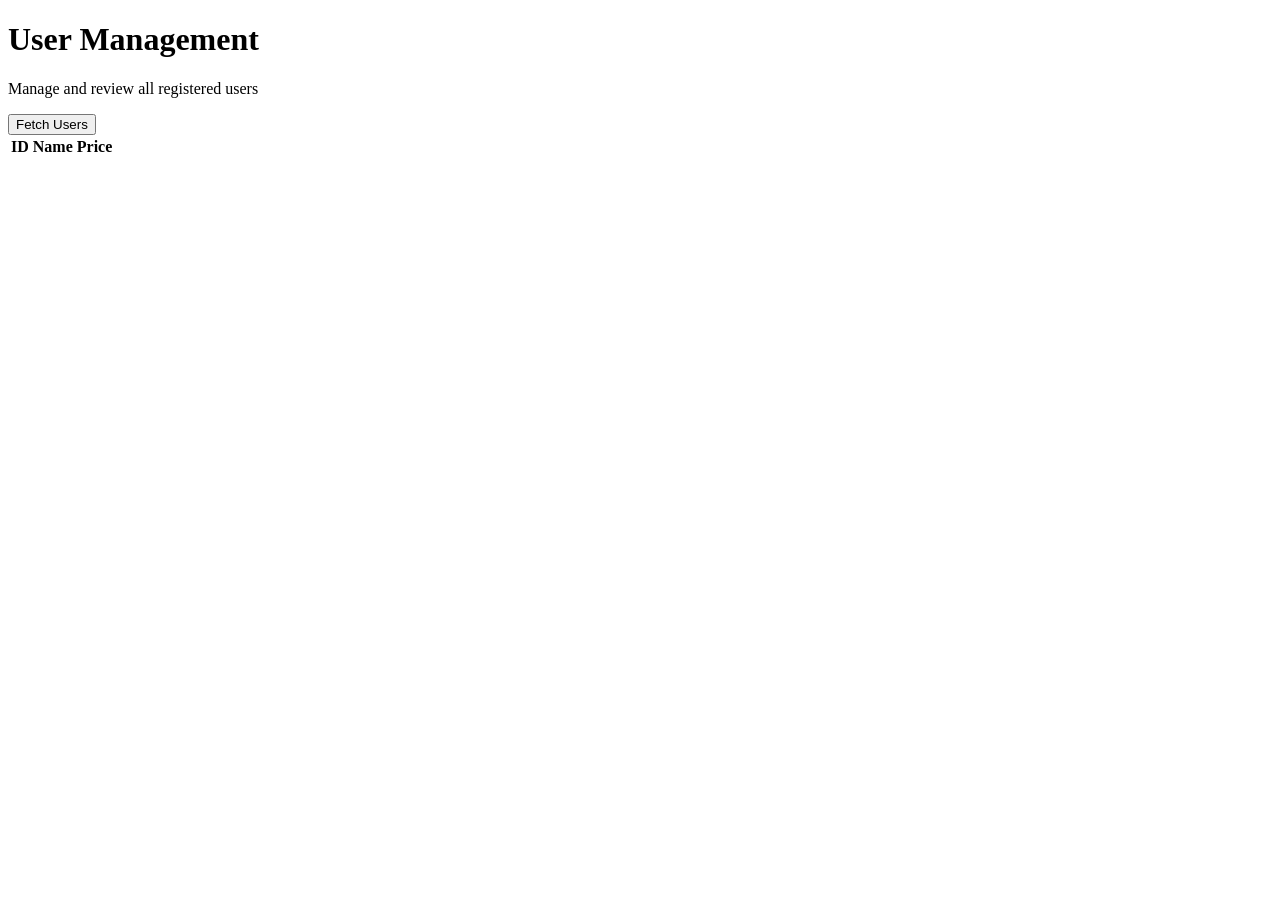
==== week5/frontend/week5.html @ 6fb070be "Add Lab 1 2 3 4 from Week07" ====
<!DOCTYPE html>
<html lang="vi">
<head>
<meta charset="UTF-8">
<meta name="viewport" content="width=device-width, initial-scale=1.0">
<title>User Management</title>
<link rel="stylesheet" href="/static/styles5.css">
</head>
<body>

<header>
  <div class="brand">

    <div class="brand-text">
      <h1>User Management</h1>
      <p>Manage and review all registered users</p>
    </div>
  </div>
  <button id="fetchBtn" class="fetch-btn">Fetch Users</button>
</header>

<main>
  <div class="table-card">
    <table id="user-table">
      <thead>
        <tr>
          <th>ID</th>
          <th>Name</th>
          <th>Price</th>
        </tr>
      </thead>
      <tbody></tbody>
    </table>
  </div>
</main>

<script src="/static/script5.js"></script>
</body>
</html>
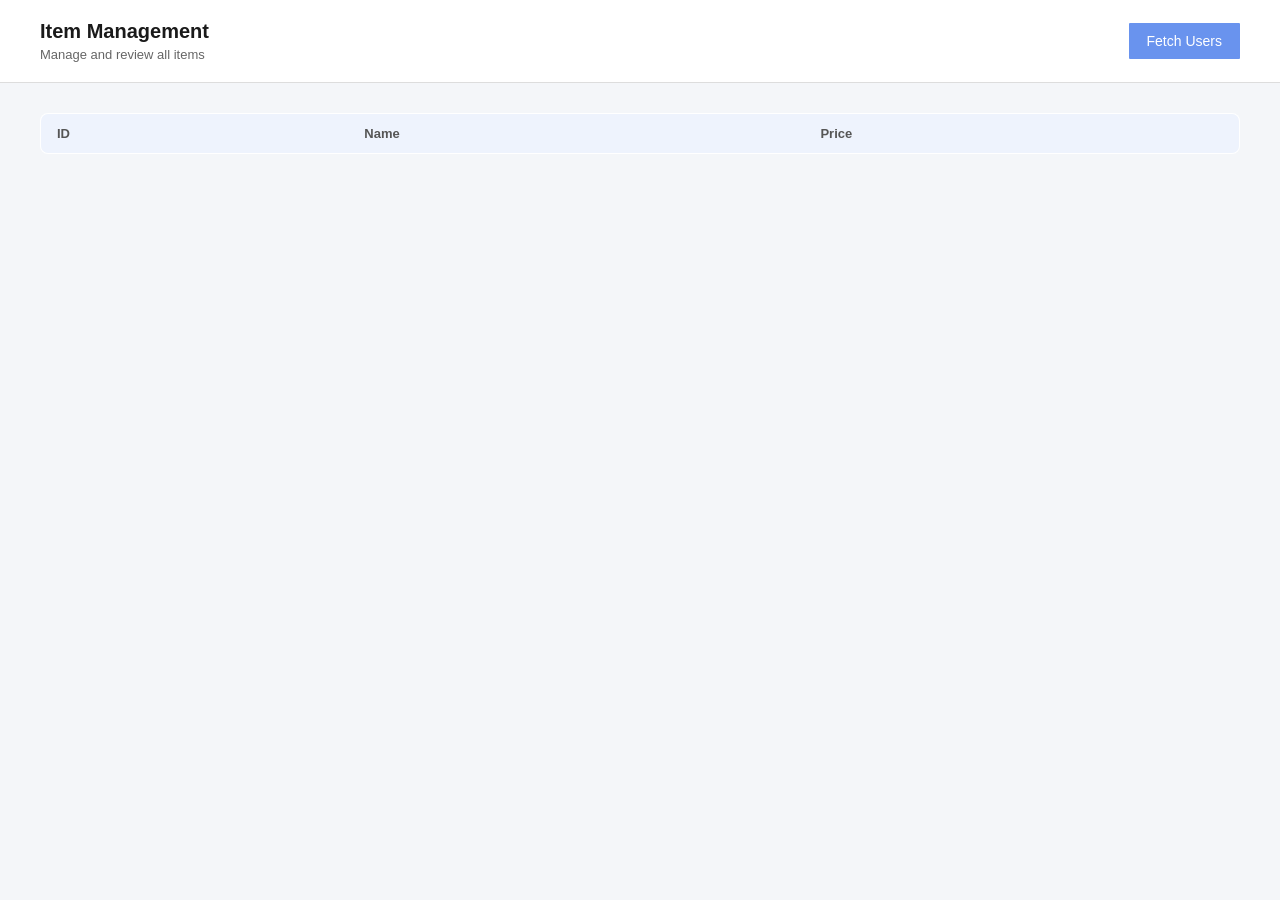
==== commit 0b27b731: "Add Lab 1 2 Week 8" ====
--- a/week5/frontend/week5.html
+++ b/week5/frontend/week5.html
@@ -3,8 +3,8 @@
 <head>
 <meta charset="UTF-8">
 <meta name="viewport" content="width=device-width, initial-scale=1.0">
-<title>User Management</title>
-<link rel="stylesheet" href="/static/styles5.css">
+<title>Item Management</title>
+<link rel="stylesheet" href="styles5.css">
 </head>
 <body>
 
@@ -12,8 +12,8 @@
   <div class="brand">
 
     <div class="brand-text">
-      <h1>User Management</h1>
-      <p>Manage and review all registered users</p>
+      <h1>Item Management</h1>
+      <p>Manage and review all items</p>
     </div>
   </div>
   <button id="fetchBtn" class="fetch-btn">Fetch Users</button>
@@ -34,6 +34,6 @@
   </div>
 </main>
 
-<script src="/static/script5.js"></script>
+<script src="script5.js"></script>
 </body>
 </html>
--- a/week5/frontend/styles5.css
+++ b/week5/frontend/styles5.css
@@ -0,0 +1,70 @@
+body {
+  font-family: "Nunito", sans-serif;
+  background-color: #f4f6f9;
+  color: #1a1a1a;
+  margin: 0;
+}
+
+header {
+  background-color: #ffffff;
+  border-bottom: 1px solid #ddd;
+  padding: 20px 40px;
+  display: flex;
+  justify-content: space-between;
+  align-items: center;
+}
+
+header h1 {
+  font-size: 20px;
+  margin: 0;
+}
+
+header p {
+  font-size: 13px;
+  color: #666;
+  margin: 4px 0 0 0;
+}
+
+.fetch-btn {
+  background-color: #6993ee;
+  color: white;
+  border: none;
+  padding: 10px 18px;
+  border-radius: 1px;
+  cursor: pointer;
+  font-size: 14px;
+}
+
+.fetch-btn:hover {
+  background-color: #1e40af;
+}
+
+main {
+  padding: 30px 40px;
+}
+
+table {
+  width: 100%;
+  border-collapse: collapse;
+  background-color: white;
+  border: 1px solid #ddd;
+  border-radius: 8px;
+  overflow: hidden;
+}
+
+thead th {
+  text-align: left;
+  padding: 12px 16px;
+  background-color: #eef3fd;
+  color: #555;
+  font-size: 13px;
+}
+
+tbody td {
+  padding: 12px 16px;
+  border-top: 1px solid #eee;
+}
+
+tbody tr:hover {
+  background-color: #fafafa;
+}
